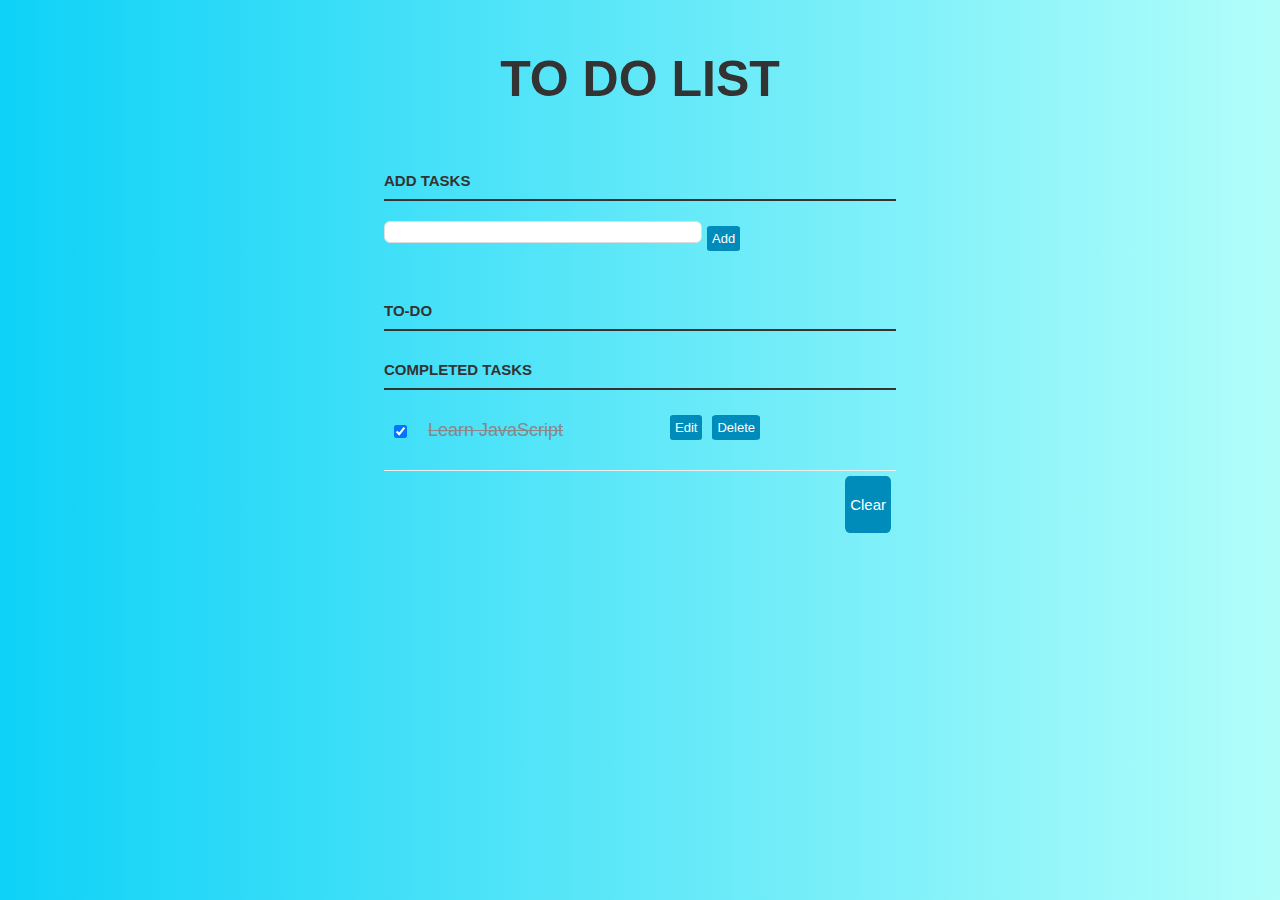
==== index1.html @ 8bbe67f8 "To-do list website with dark-mode toggle" ====
<html lang="en">
<head>
 <meta charset="UTF-8">
 <meta name="viewport" content="width=device-width, initial-scale=1.0">
 <title>To-do list</title>
 <link rel="stylesheet" href="style.css">
</head>
<body>
 <div class="container">
 <div class="section1">
 <h1 id="title">TO DO LIST</h1>
 <p>
 <label for="new-task">Add Tasks</label>
 <input id="new-task" type="text">
 <button>Add</button>
 </p>
 </div>
 <div class="section2">
 <h3>To-do</h3>
 <ul id="incomplete-tasks">
 </ul>
 </div>
 <div class="section3">
 <h3>Completed Tasks</h3>
 <ul id="completed-tasks">
 <li>
 <input type="checkbox" checked="">
 <label>Learn JavaScript</label>
 <input type="text">
 <button class="edit">Edit</button>
 <button class="delete">Delete</button>
 </li>
 </ul>
 </div>
 <div class="section4">
 <button id="clear">
 <p>Clear</p>
 </button>
 </div>
 </div>
 <script src="script.js"></script>
</body>
</html>
---- style.css ----
body {
    background: #fff;
    color: #333;
    font-family: Lato, sans-serif;
    background: #B2FEFA;
    /* fallback for old browsers */
    background: -webkit-linear-gradient(to right, #0ED2F7, #B2FEFA);
    /* Chrome 10-25, Safari 5.1-6 */
    background: linear-gradient(to right, #0ED2F7, #B2FEFA);
    /* W3C, IE 10+/ Edge, Firefox 16+, Chrome 26+, Opera 12+, Safari 7+ */
   }
   #title {
    margin-top: 5px;
    font-size: 50px;
    font-family: Impact, Haettenschweiler, 'Arial Narrow Bold', sans-serif;
    text-align:center;
   }
   .container {
    display: block;
    width: 40vw;
    margin: 50px auto 0;
   }
   ul {
    margin: 0;
    padding: 0;
   }
   li * {
    float: left;
   }
   li,
   h3 {
    clear: both;
    list-style: none;
   }
   input,
   button {
    outline: none;
   }
   button {
    background-color: #008CBA;
    border: none;
    color: white;
    padding: 15px 32px;
    text-align: center;
    text-decoration: none;
    display: inline-block;
    padding: 5px;
    margin: 5px;
    font-size: 13px;
    border-radius: 10%;
   }
   button:hover {
    background: #2079b0;
    text-decoration: none;
    cursor: pointer;
   }
   /* Heading */
   h3,
   label[for='new-task'] {
    color: #333;
    font-weight: 700;
    font-size: 15px;
    border-bottom: 2px solid #333;
    padding: 30px 0 10px;
    margin: 0;
    text-transform: uppercase;
   }
   input[type="text"] {
    margin: 0;
    font-size: 18px;
    line-height: 18px;
    height: 18px;
    padding: 10px;
    border: 1px solid #ddd;
    background: #fff;
    border-radius: 6px;
    font-family: Lato, sans-serif;
    color: #888;
   }
   input[type="text"]:focus {
    color: #333;
   }
   /* New Task */
   label[for='new-task'] {
    display: block;
    margin: 0 0 20px;
   }
   input#new-task {
    float: left;
    width: 318px;
   }
   /* Task list */
   li {
    overflow: hidden;
    padding: 20px 0;
    border-bottom: 1px solid #eee;
   }
   li>input[type="checkbox"] {
    margin: 0 10px;
    position: relative;
    top: 15px;
   }
   li>label {
    font-size: 18px;
    line-height: 40px;
    width: 237px;
    padding: 0 0 0 11px;
   }
   li>input[type="text"] {
    width: 226px;
   }
   li>.delete:hover {
    color: #CF2323;
   }
   /* Completed */
   #completed-tasks label {
    text-decoration: line-through;
    color: #888;
   }
   /* Edit Task */
   ul li input[type=text] {
    display: none;
   }
   ul li.editMode input[type=text] {
    display: block;
   }
   ul li.editMode label {
    display: none;
   }
   #clear {
    font-size: 15px;
    float: right;
    text-align: center;
   }
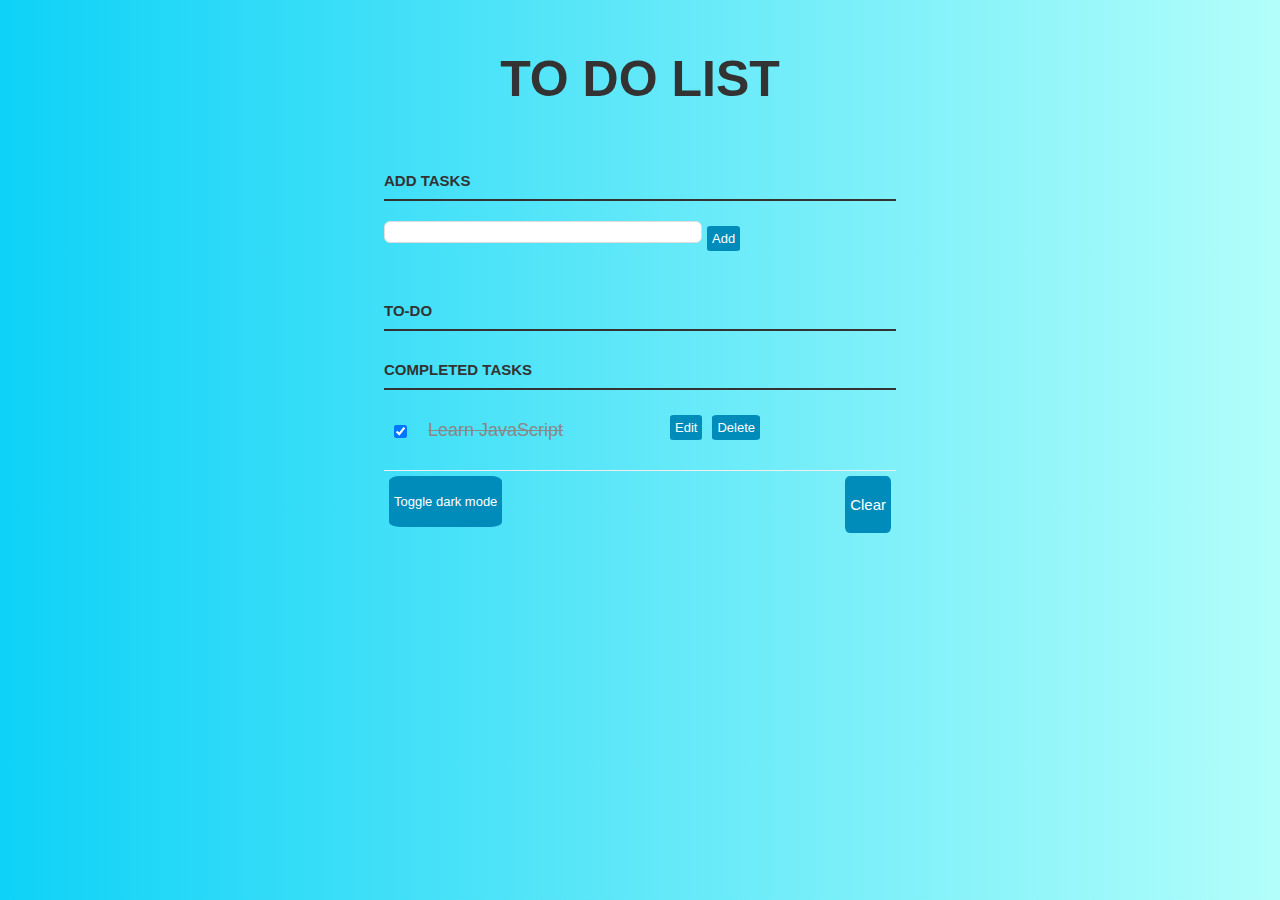
==== commit 6661cfb9: "Fixed" ====
--- a/index1.html
+++ b/index1.html
@@ -36,6 +36,11 @@
  <button id="clear">
  <p>Clear</p>
  </button>
+ <button id="dark_mode">
+    <p>
+        Toggle dark mode
+    </p>
+</button>
  </div>
  </div>
  <script src="script.js"></script>
--- a/style.css
+++ b/style.css
@@ -9,6 +9,7 @@
     background: linear-gradient(to right, #0ED2F7, #B2FEFA);
     /* W3C, IE 10+/ Edge, Firefox 16+, Chrome 26+, Opera 12+, Safari 7+ */
    }
+
    #title {
     margin-top: 5px;
     font-size: 50px;
@@ -20,6 +21,31 @@
     width: 40vw;
     margin: 50px auto 0;
    }
+   .dark_mode {
+    background-color: black;
+    color: #ffffff;
+    font-family: Lato, sans-serif;
+    background: #62c849;
+    /* background: -webkit-linear-gradient(to right, #02505f, #188d87);
+    background: linear-gradient(to right, #02505f, #188d87); */
+    background: -webkit-linear-gradient(to right, #000000, #8d1818);
+    background: linear-gradient(to right, #000000, #8d1818);
+
+  }
+ 
+  .dark_mode h3, label[for='new-task'] {
+        color: #ffffff;
+        font-weight: 700;
+        font-size: 15px;
+        border-bottom: 2px solid #ffffff;
+        padding: 30px 0 10px;
+        margin: 0;
+        text-transform: uppercase;
+}
+ 
+.dark_mode #completed-tasks label {
+    color: #ffda08;
+}
    ul {
     margin: 0;
     padding: 0;
